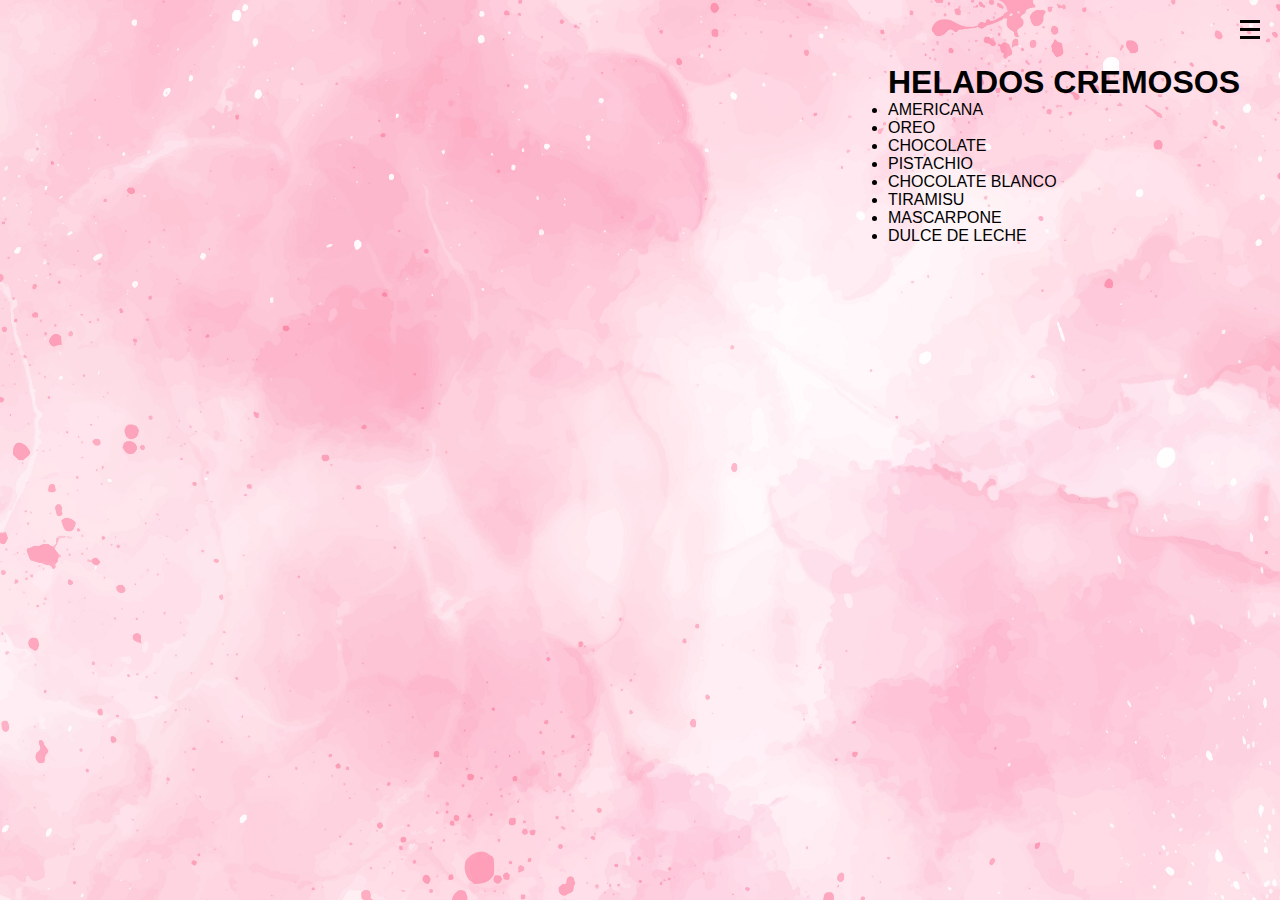
==== index-cremosos.html @ b2ab023f "creacion de index-css y h1" ====
<!DOCTYPE html>
<html lang="en">
<head>
    <meta charset="UTF-8">
    <meta name="viewport" content="width=device-width, initial-scale=1.0">
    <title>PreEntrega2.PEREZ</title>
    <link rel="stylesheet" href="./css/style.css">
</head>
        <body>
            <style>
    .lineas-despliegue {
            position: absolute;
            top: 20px;
            right: 20px;
            display: flex;
            flex-direction: column;
            align-items: flex-end;
            z-index: 10;
        }
        .linea {
            width: 20px;
            height: 3px;
            background-color: #000;
            margin-bottom: 5px;
        }
            </style>
            <div class="lineas-despliegue">
                <div class="linea"></div>
                <div class="linea"></div>
                <div class="linea"></div>
            <div class="container">
                <h1>HELADOS CREMOSOS</h1>
                <ul>
                    <li>AMERICANA</li>
                    <li>OREO</li>
                    <li>CHOCOLATE</li>
                    <li>PISTACHIO</li>
                    <li>CHOCOLATE BLANCO</li>
                    <li>TIRAMISU</li>
                    <li>MASCARPONE</li>
                    <li>DULCE DE LECHE</li>
                                
                </ul>
            </div>
        </body>
        </html>
---- css/style.css ----
* {
  margin: 0;
  padding: 0;
  box-sizing: border-box;
}

body {
  height: 100%;
  font-family: Arial, sans-serif;
  background-image: url("./assets/fondo.solo.jpg");
  background-size: cover;
  background-repeat: no-repeat;
  background-position: center top;
}

.container {
  position: relative;
  padding: 20px;
}

.titulo {
  position: absolute;
  top: 80px;
  left: 250px;
  color: #f061c5;
  font-family: "Love Ya Like A Sister", cursive;
  font-size: 11em;
  font-weight: 400;
}

.slogan {
  position: absolute;
  top: 400px;
  left: 400px;
  color: black;
  font-family: "Cookie", cursive;
  font-size: 3em;
  font-weight: 400;
}

.slogan2 {
  position: absolute;
  top: 450px;
  right: 400px;
  color: black;
  font-family: "Cookie", cursive;
  font-size: 3em;
  font-weight: 400;
}

.imagen-superior-derecha {
  position: absolute;
  top: 0px;
  right: 0px;
  width: 100%;
  height: auto;
  max-width: 300px;
}

.imagen-superior-izquierda {
  position: absolute;
  top: -40px;
  left: -30px;
  width: 100%;
  height: auto;
  max-width: 200px;
  transform: rotate(145deg);
}

.imagen-central-izquierda {
  position: absolute;
  top: 110px;
  left: 0px;
  transform: translateY(-50%);
  width: 100%;
  height: auto;
  max-width: 300px;
  margin-top: 350px;
}

.imagen-inferior-derecha {
  position: absolute;
  bottom: -850px;
  left: 1300px;
  width: 100%;
  height: auto;
  max-width: 300px;
 }

.custom-INICIO {
  background-color: #fd64dc;
  border: none;
  color: white;
  text-align: center;
  text-decoration: none;
  display: inline-block;
  font-size: 16px;
  cursor: pointer;
  border-radius: 40px;
  padding: 10px 60px;
  position: absolute;
  top: 50%;
  left: 50%;
  transform: translate(-50%, -50%);
  margin-top: 600px;
}

.custom-FRUTALES {
  background-color: #fd64dc;
  border: none;
  color: white;
  text-align: center;
  text-decoration: none;
  display: inline-block;
  font-size: 16px;
  cursor: pointer;
  border-radius: 40px;
  padding: 10px 60px;
  position: absolute;
  top: 200%;
  left: 40%;
  transform: translate(-50%, -50%);
  margin-top: 600px;
}

.custom-CREMOSOS {
  background-color: #fd64dc;
  border: none;
  color: white;
  text-align: center;
  text-decoration: none;
  display: inline-block;
  font-size: 16px;
  cursor: pointer;
  border-radius: 40px;
  padding: 10px 60px;
  position: absolute;
  top: 200%;
  left: 60%;
  transform: translate(-50%, -50%);
  margin-top: 600px;
}

@media (max-width: 768px) {
  .titulo {
    font-size: 3em;
  }

  .slogan, .slogan2 {
    font-size: 1.5em;
  }

  .imagen-superior-derecha, .imagen-superior-izquierda, .imagen-central-izquierda, .imagen-inferior-izquierda {
    max-width: 200px;
  }

  .custom-button {
    font-size: 14px;
    padding: 8px 16px;
  }
}
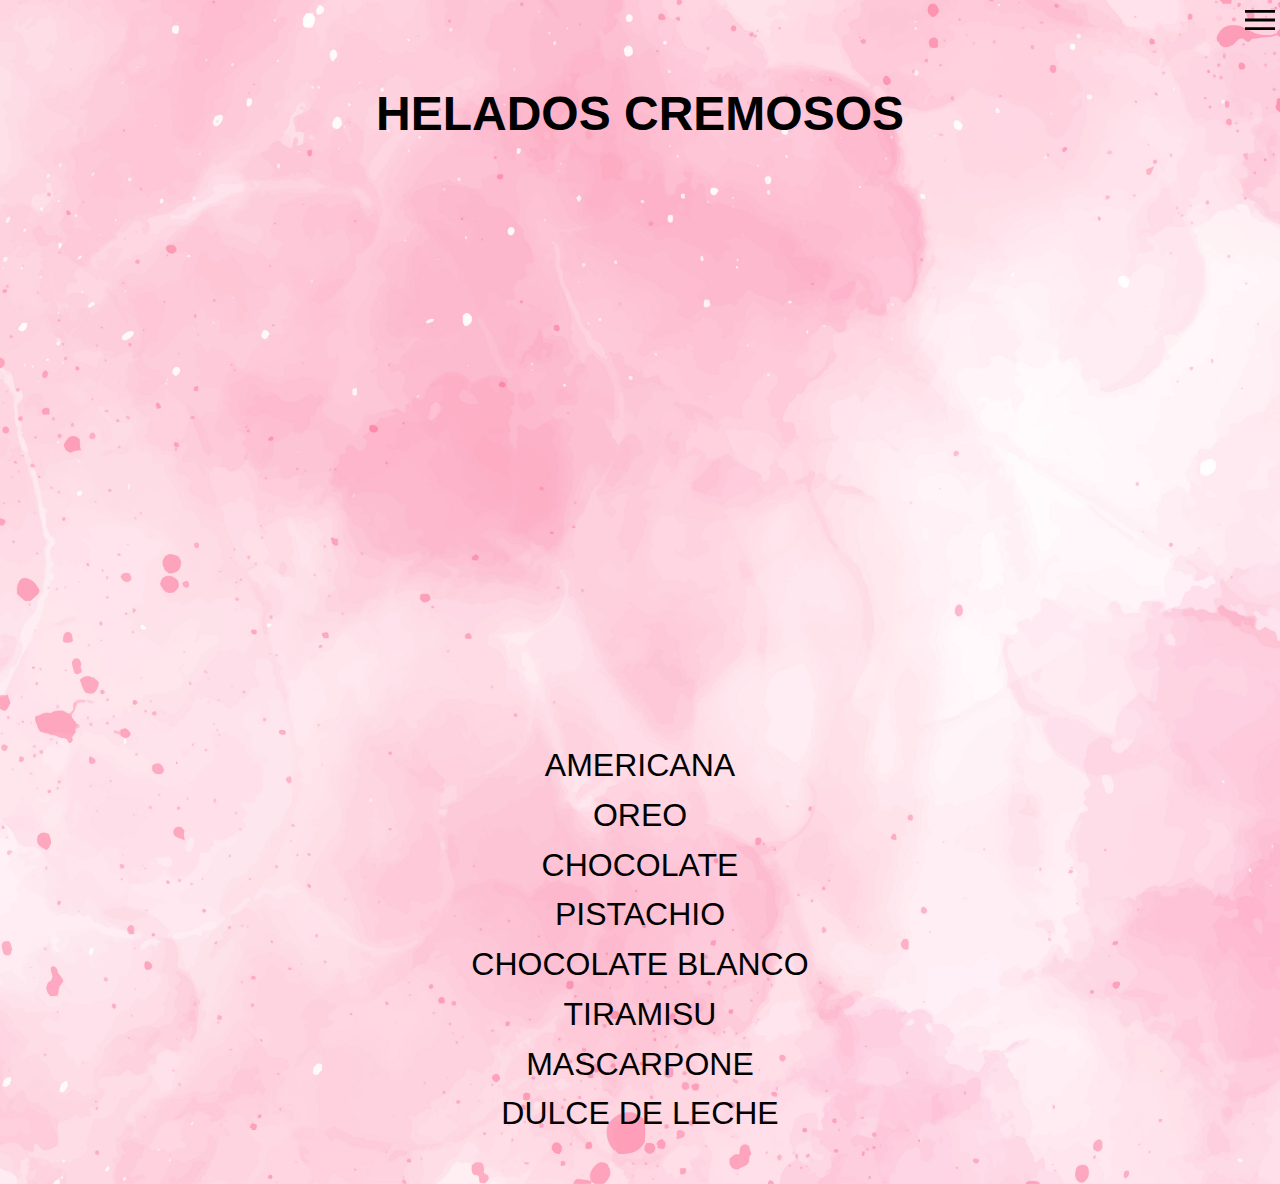
==== commit a1f7cd8f: "creacion de index-css y h1" ====
--- a/index-cremosos.html
+++ b/index-cremosos.html
@@ -1,46 +1,37 @@
 <!DOCTYPE html>
 <html lang="en">
+
 <head>
     <meta charset="UTF-8">
     <meta name="viewport" content="width=device-width, initial-scale=1.0">
-    <title>PreEntrega2.PEREZ</title>
+    <title>🍦Pre-entrega2.Perez</title>
     <link rel="stylesheet" href="./css/style.css">
 </head>
-        <body>
-            <style>
-    .lineas-despliegue {
-            position: absolute;
-            top: 20px;
-            right: 20px;
-            display: flex;
-            flex-direction: column;
-            align-items: flex-end;
-            z-index: 10;
-        }
-        .linea {
-            width: 20px;
-            height: 3px;
-            background-color: #000;
-            margin-bottom: 5px;
-        }
-            </style>
-            <div class="lineas-despliegue">
-                <div class="linea"></div>
-                <div class="linea"></div>
-                <div class="linea"></div>
-            <div class="container">
-                <h1>HELADOS CREMOSOS</h1>
-                <ul>
-                    <li>AMERICANA</li>
-                    <li>OREO</li>
-                    <li>CHOCOLATE</li>
-                    <li>PISTACHIO</li>
-                    <li>CHOCOLATE BLANCO</li>
-                    <li>TIRAMISU</li>
-                    <li>MASCARPONE</li>
-                    <li>DULCE DE LECHE</li>
-                                
-                </ul>
-            </div>
-        </body>
-        </html>
+
+<body>
+    
+    <div class="menu" >
+        <img src="./css/assets/Menu.svg" alt="Menu">
+    </div>
+    <h1 class="titular">
+        torucream
+    </h1>
+    <div class="lineas-despliegue">
+        <div class="container">
+            <h2>HELADOS CREMOSOS</h2>
+            <ul>
+                <li>AMERICANA</li>
+                <li>OREO</li>
+                <li>CHOCOLATE</li>
+                <li>PISTACHIO</li>
+                <li>CHOCOLATE BLANCO</li>
+                <li>TIRAMISU</li>
+                <li>MASCARPONE</li>
+                <li>DULCE DE LECHE</li>
+
+            </ul>
+        </div>
+    </div>
+</body>
+
+</html>--- a/css/style.css
+++ b/css/style.css
@@ -2,15 +2,6 @@
   margin: 0;
   padding: 0;
   box-sizing: border-box;
-}
-
-body {
-  height: 100%;
-  font-family: Arial, sans-serif;
-  background-image: url("./assets/fondo.solo.jpg");
-  background-size: cover;
-  background-repeat: no-repeat;
-  background-position: center top;
 }
 
 .container {
@@ -85,7 +76,7 @@
   width: 100%;
   height: auto;
   max-width: 300px;
- }
+}
 
 .custom-INICIO {
   background-color: #fd64dc;
@@ -141,21 +132,129 @@
   margin-top: 600px;
 }
 
-@media (max-width: 768px) {
-  .titulo {
-    font-size: 3em;
-  }
-
-  .slogan, .slogan2 {
-    font-size: 1.5em;
-  }
-
-  .imagen-superior-derecha, .imagen-superior-izquierda, .imagen-central-izquierda, .imagen-inferior-izquierda {
-    max-width: 200px;
-  }
-
-  .custom-button {
-    font-size: 14px;
-    padding: 8px 16px;
+@media screen and (min-width: 1024px) {
+  body {
+    font-family: Arial, sans-serif;
+    background-image: url("./assets/fondo.solo.jpg");
+    background-size: cover;
+
+  }
+
+  .menu {
+    display: flex;
+    justify-content: end;
+  }
+
+  .titular {
+    display: none;
+  }
+
+  .lineas-despliegue {
+    display: flex;
+    justify-content: center;
+    align-content: center;
+    padding: 2vw;
+    font-size: 24pt;
+    text-align: center;
+  }
+
+  ul {
+    list-style-type: none;
+    display: flex;
+    justify-content: space-between;
+    flex-direction: column;
+    padding-top: 600px
+     }
+
+
+  li {
+    padding: 0.5vw;
+  }
+
+
+@media screen and (min-width: 768px) and (max-width: 1023px) {
+  body {
+    font-family: Arial, sans-serif;
+    background-image: url("./assets/fondo.solo.jpg");
+    background-size: cover;
+  }
+
+  .menu {
+    display: flex;
+    justify-content: end;
+  }
+
+  
+  .titular {
+    display: flex;
+    justify-content: center;
+    color: #f061c5;
+    font-family: "Love Ya Like A Sister", cursive;
+    font-weight: 400;
+    font-size: 20pt;
+  }
+ 
+
+  .lineas-despliegue {
+    display: flex;
+    justify-content: center;
+    align-content: center;
+    padding: 4vw;
+    font-size: 16pt;
+    text-align: center;
+  }
+
+  ul {
+    list-style-type: none;
+    display: flex;
+    justify-content: space-between;
+    flex-direction: column;
+  }
+
+  li {
+    padding: 1vw;
+  }
+
+}
+
+@media screen and (max-width: 767px) {
+  body {
+    font-family: Arial, sans-serif;
+    background-image: url("./assets/fondo.solo.jpg");
+    background-size: cover;
+  }
+
+  .menu {
+    display: flex;
+    justify-content: end;
+  }
+  .titular {
+    display: none;
+  }
+
+  .lineas-despliegue {
+    display: flex;
+    justify-content: center;
+    align-content: center;
+    padding: 4vw;
+    font-size: 14pt;
+    text-align: center;
+  }
+
+  ul {
+    list-style-type: none;
+    display: flex;
+    justify-content: space-between; 
+    flex-direction: column;
+  }
+
+  li {
+    margin: 2vw;
+    background-color: rgba(240, 97, 197, 0.3);
+  }
+  
+  .heladoslista {
+    background-color: white;
+    height: 50vh;
   }
 }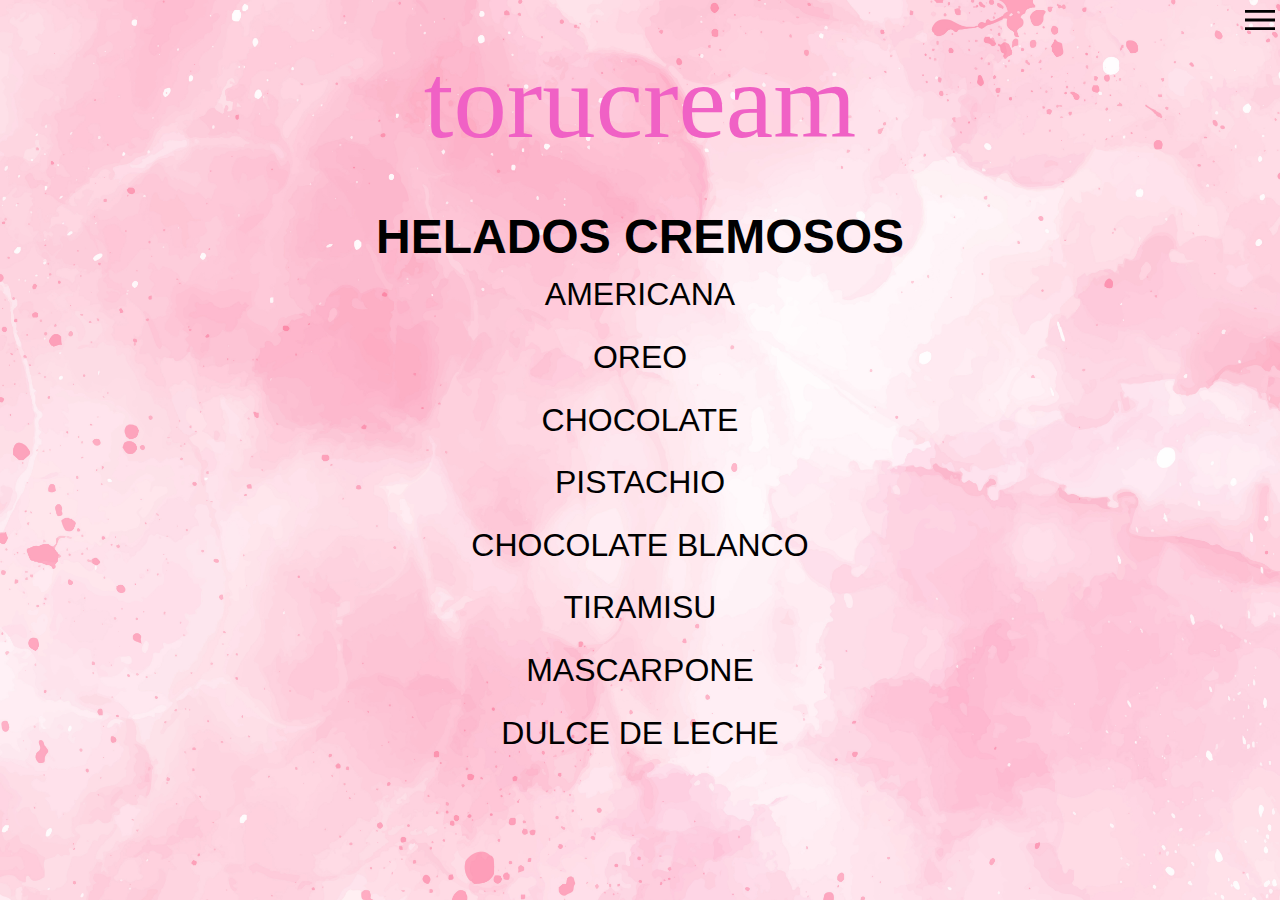
==== commit 0f030bf2: "creacion de index-css y h1" ====
--- a/index-cremosos.html
+++ b/index-cremosos.html
@@ -4,7 +4,7 @@
 <head>
     <meta charset="UTF-8">
     <meta name="viewport" content="width=device-width, initial-scale=1.0">
-    <title>🍦Pre-entrega2.Perez</title>
+    <title>🍦Pre-entrega2 Perez</title>
     <link rel="stylesheet" href="./css/style.css">
 </head>
 
--- a/css/style.css
+++ b/css/style.css
@@ -132,6 +132,7 @@
   margin-top: 600px;
 }
 
+/* pc */
 @media screen and (min-width: 1024px) {
   body {
     font-family: Arial, sans-serif;
@@ -146,7 +147,12 @@
   }
 
   .titular {
-    display: none;
+    display: flex;
+    justify-content: center;
+    color: #f061c5;
+    font-family: "Love Ya Like A Sister", cursive;
+    font-weight: 400;
+    font-size: 80pt;
   }
 
   .lineas-despliegue {
@@ -163,15 +169,18 @@
     display: flex;
     justify-content: space-between;
     flex-direction: column;
-    padding-top: 600px
-     }
-
+  }
 
   li {
-    padding: 0.5vw;
-  }
-
-
+    padding: 1vw;
+  }
+
+ .nav-bottom {    
+margin-top: 550px;
+}
+
+}
+/* tablet */
 @media screen and (min-width: 768px) and (max-width: 1023px) {
   body {
     font-family: Arial, sans-serif;
@@ -191,7 +200,7 @@
     color: #f061c5;
     font-family: "Love Ya Like A Sister", cursive;
     font-weight: 400;
-    font-size: 20pt;
+    font-size: 40pt;
   }
  
 
@@ -216,7 +225,7 @@
   }
 
 }
-
+/* telefono */
 @media screen and (max-width: 767px) {
   body {
     font-family: Arial, sans-serif;
@@ -229,7 +238,13 @@
     justify-content: end;
   }
   .titular {
-    display: none;
+    display: flex;
+    justify-content: center;
+    color: #f061c5;
+    font-family: "Love Ya Like A Sister", cursive;
+    font-weight: 400;
+    font-size: 10pt;
+    font-size: 20pt;
   }
 
   .lineas-despliegue {
